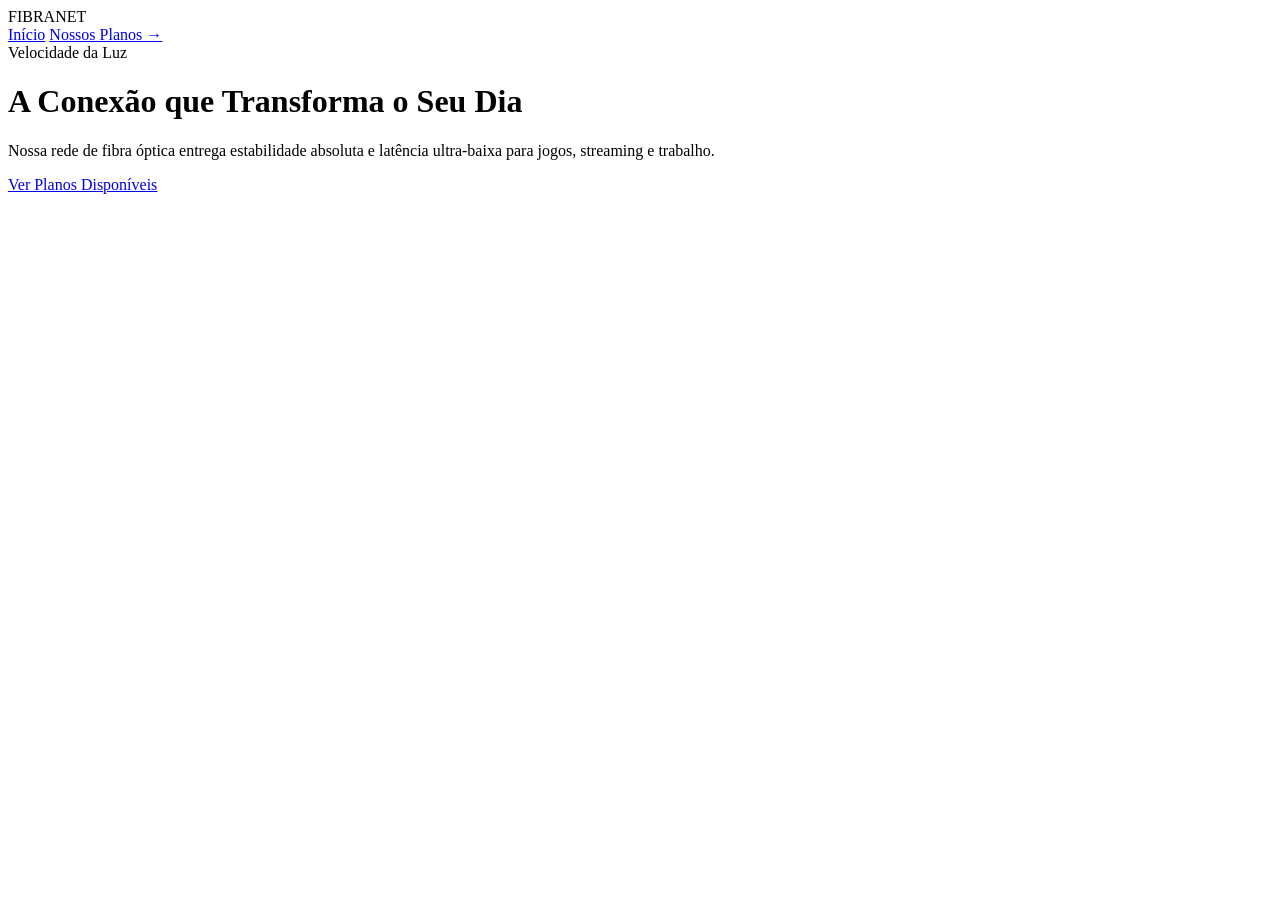
==== index.html @ c10bf762 "versão 1" ====
<!DOCTYPE html>
<html lang="pt-BR">
<head>
  <meta charset="UTF-8">
  <meta name="viewport" content="width=device-width, initial-scale=1.0">
  <title>Fibra Óptica - Conectividade Ultra-Rápida</title>
  <link rel="stylesheet" href="style.css">
</head>
<body>

  <header class="header">
    <div class="logo">FIBRA<span>NET</span></div>
    <nav class="nav">
      <a href="index.html" class="active">Início</a>
      <a href="planos.html">Nossos Planos →</a>
    </nav>
  </header>

  <main class="hero">
    <div class="card">
      <span class="tag">Velocidade da Luz</span>
      <h1>A Conexão que Transforma o Seu Dia</h1>
      <p>Nossa rede de fibra óptica entrega estabilidade absoluta e latência ultra-baixa para jogos, streaming e trabalho.</p>
      <a href="planos.html" class="btn">Ver Planos Disponíveis</a>
    </div>
  </main>

</body>
</html>
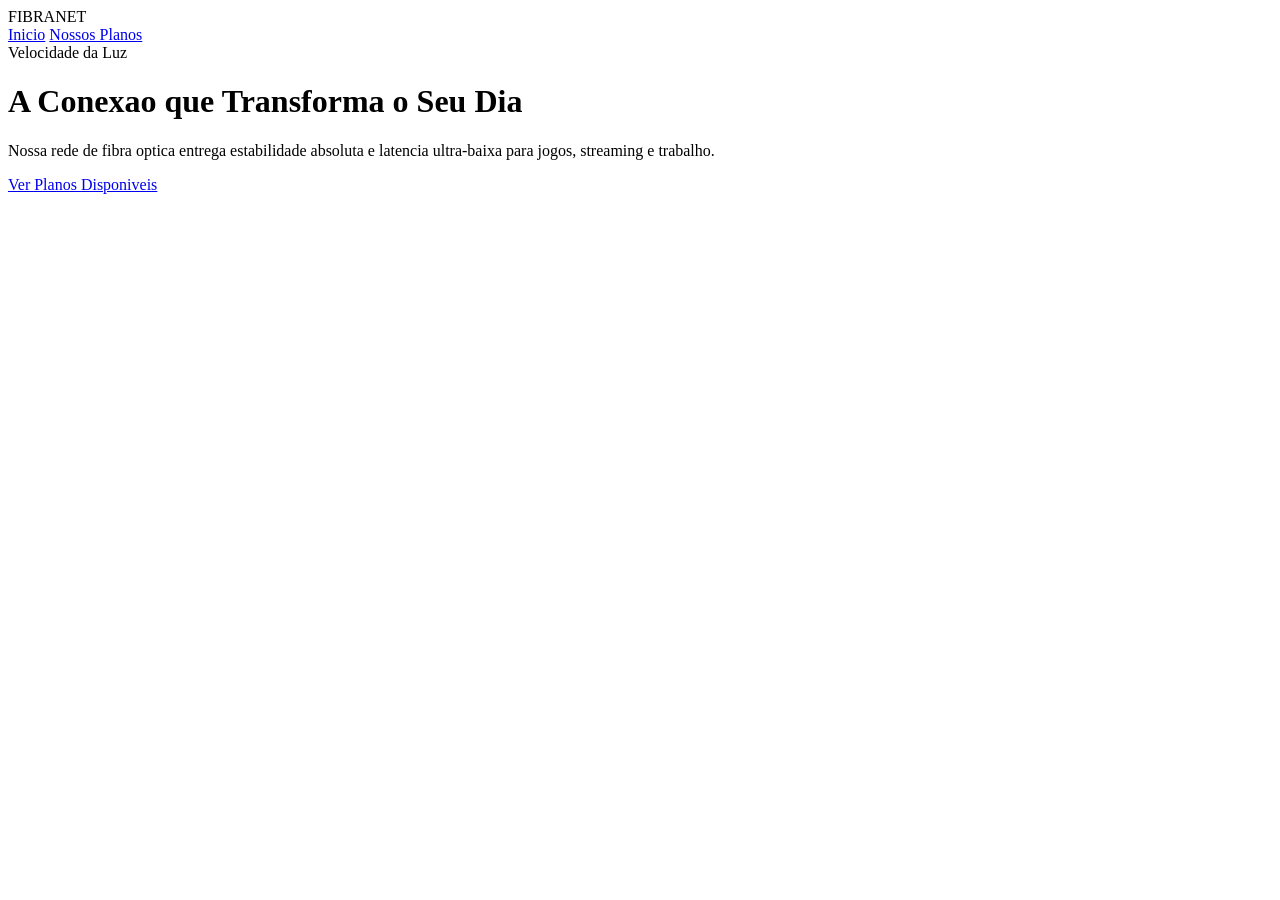
==== commit 49503380: "versão 2" ====
--- a/index.html
+++ b/index.html
@@ -3,7 +3,7 @@
 <head>
   <meta charset="UTF-8">
   <meta name="viewport" content="width=device-width, initial-scale=1.0">
-  <title>Fibra Óptica - Conectividade Ultra-Rápida</title>
+  <title>Fibra Optica - Conectividade Ultra-Rapida</title>
   <link rel="stylesheet" href="style.css">
 </head>
 <body>
@@ -11,17 +11,17 @@
   <header class="header">
     <div class="logo">FIBRA<span>NET</span></div>
     <nav class="nav">
-      <a href="index.html" class="active">Início</a>
-      <a href="planos.html">Nossos Planos →</a>
+      <a href="index.html" class="active">Inicio</a>
+      <a href="planos.html">Nossos Planos </a>
     </nav>
   </header>
 
   <main class="hero">
     <div class="card">
       <span class="tag">Velocidade da Luz</span>
-      <h1>A Conexão que Transforma o Seu Dia</h1>
-      <p>Nossa rede de fibra óptica entrega estabilidade absoluta e latência ultra-baixa para jogos, streaming e trabalho.</p>
-      <a href="planos.html" class="btn">Ver Planos Disponíveis</a>
+      <h1>A Conexao que Transforma o Seu Dia</h1>
+      <p>Nossa rede de fibra optica entrega estabilidade absoluta e latencia ultra-baixa para jogos, streaming e trabalho.</p>
+      <a href="planos.html" class="btn">Ver Planos Disponiveis</a>
     </div>
   </main>
 
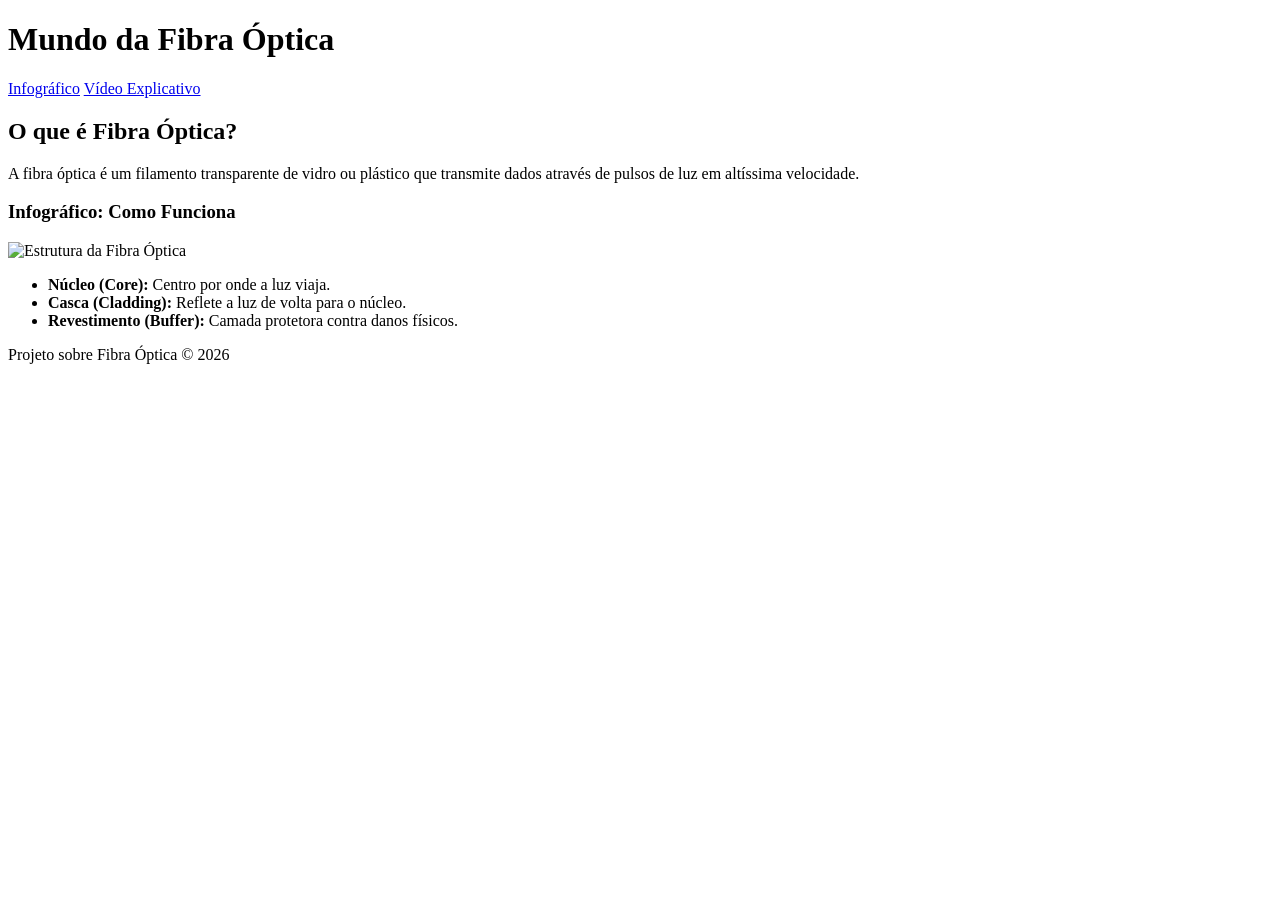
==== commit f5467714: "Versão corrigida" ====
--- a/index.html
+++ b/index.html
@@ -3,27 +3,41 @@
 <head>
   <meta charset="UTF-8">
   <meta name="viewport" content="width=device-width, initial-scale=1.0">
-  <title>Fibra Optica - Conectividade Ultra-Rapida</title>
+  <title>Fibra Óptica - Início</title>
   <link rel="stylesheet" href="style.css">
 </head>
 <body>
 
-  <header class="header">
-    <div class="logo">FIBRA<span>NET</span></div>
-    <nav class="nav">
-      <a href="index.html" class="active">Inicio</a>
-      <a href="planos.html">Nossos Planos </a>
+  <header>
+    <h1>Mundo da Fibra Óptica</h1>
+    <nav>
+      <a href="index.html" class="active">Infográfico</a>
+      <a href="video.html">Vídeo Explicativo</a>
     </nav>
   </header>
 
-  <main class="hero">
-    <div class="card">
-      <span class="tag">Velocidade da Luz</span>
-      <h1>A Conexao que Transforma o Seu Dia</h1>
-      <p>Nossa rede de fibra optica entrega estabilidade absoluta e latencia ultra-baixa para jogos, streaming e trabalho.</p>
-      <a href="planos.html" class="btn">Ver Planos Disponiveis</a>
-    </div>
+  <main class="container">
+    <section class="card">
+      <h2>O que é Fibra Óptica?</h2>
+      <p>A fibra óptica é um filamento transparente de vidro ou plástico que transmite dados através de pulsos de luz em altíssima velocidade.</p>
+      
+      <article class="infographic-container">
+        <h3>Infográfico: Como Funciona</h3>
+        <!-- Você pode substituir a URL da imagem abaixo pela URL da sua preferência -->
+        <img src="https://upload.wikimedia.org/wikipedia/commons/thumb/6/69/Optical_fiber_structure.svg/600px-Optical_fiber_structure.svg.png" alt="Estrutura da Fibra Óptica" class="infographic-img">
+        
+        <ul class="features">
+          <li><strong>Núcleo (Core):</strong> Centro por onde a luz viaja.</li>
+          <li><strong>Casca (Cladding):</strong> Reflete a luz de volta para o núcleo.</li>
+          <li><strong>Revestimento (Buffer):</strong> Camada protetora contra danos físicos.</li>
+        </ul>
+      </article>
+    </section>
   </main>
+
+  <footer>
+    <p>Projeto sobre Fibra Óptica &copy; 2026</p>
+  </footer>
 
 </body>
 </html>
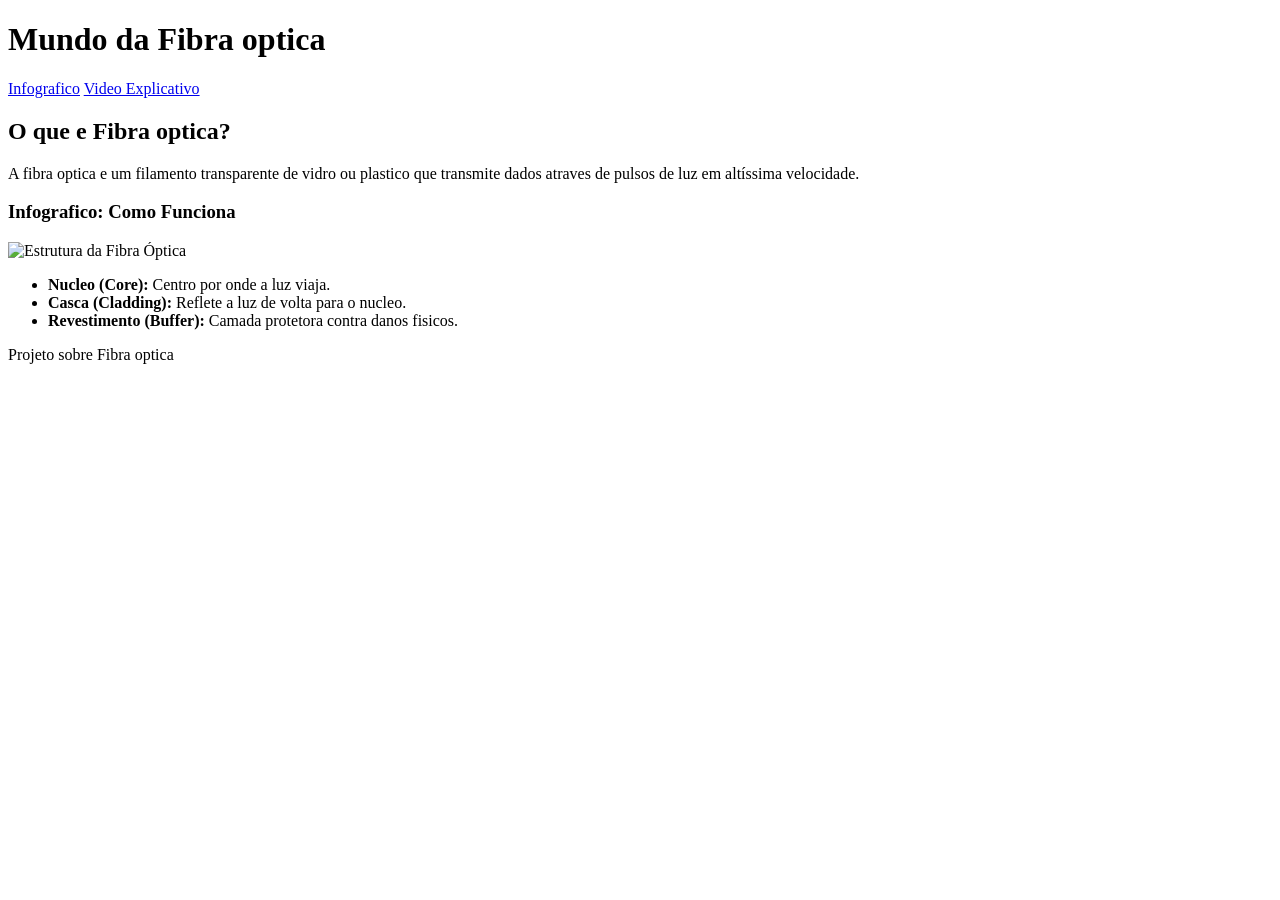
==== commit 2255da3c: "versão 8" ====
--- a/index.html
+++ b/index.html
@@ -3,40 +3,40 @@
 <head>
   <meta charset="UTF-8">
   <meta name="viewport" content="width=device-width, initial-scale=1.0">
-  <title>Fibra Óptica - Início</title>
+  <title>Fibra optica - Inicio</title>
   <link rel="stylesheet" href="style.css">
 </head>
 <body>
 
   <header>
-    <h1>Mundo da Fibra Óptica</h1>
+    <h1>Mundo da Fibra optica</h1>
     <nav>
-      <a href="index.html" class="active">Infográfico</a>
-      <a href="video.html">Vídeo Explicativo</a>
+      <a href="index.html" class="active">Infografico</a>
+      <a href="video.html">Video Explicativo</a>
     </nav>
   </header>
 
   <main class="container">
     <section class="card">
-      <h2>O que é Fibra Óptica?</h2>
-      <p>A fibra óptica é um filamento transparente de vidro ou plástico que transmite dados através de pulsos de luz em altíssima velocidade.</p>
+      <h2>O que e Fibra optica?</h2>
+      <p>A fibra optica e um filamento transparente de vidro ou plastico que transmite dados atraves de pulsos de luz em altíssima velocidade.</p>
       
       <article class="infographic-container">
-        <h3>Infográfico: Como Funciona</h3>
-        <!-- Você pode substituir a URL da imagem abaixo pela URL da sua preferência -->
-        <img src="https://upload.wikimedia.org/wikipedia/commons/thumb/6/69/Optical_fiber_structure.svg/600px-Optical_fiber_structure.svg.png" alt="Estrutura da Fibra Óptica" class="infographic-img">
+        <h3>Infografico: Como Funciona</h3>
+        <!-- Voce pode substituir a URL da imagem abaixo pela URL da sua preferencia -->
+        <img src="https://www.canva.com/design/DAHQ2lWYHdk/q3hetGtVqHJpMaWNba4szg/edit" alt="Estrutura da Fibra Óptica" class="infographic-img">
         
         <ul class="features">
-          <li><strong>Núcleo (Core):</strong> Centro por onde a luz viaja.</li>
-          <li><strong>Casca (Cladding):</strong> Reflete a luz de volta para o núcleo.</li>
-          <li><strong>Revestimento (Buffer):</strong> Camada protetora contra danos físicos.</li>
+          <li><strong>Nucleo (Core):</strong> Centro por onde a luz viaja.</li>
+          <li><strong>Casca (Cladding):</strong> Reflete a luz de volta para o nucleo.</li>
+          <li><strong>Revestimento (Buffer):</strong> Camada protetora contra danos fisicos.</li>
         </ul>
       </article>
     </section>
   </main>
 
   <footer>
-    <p>Projeto sobre Fibra Óptica &copy; 2026</p>
+    <p>Projeto sobre Fibra optica </p>
   </footer>
 
 </body>
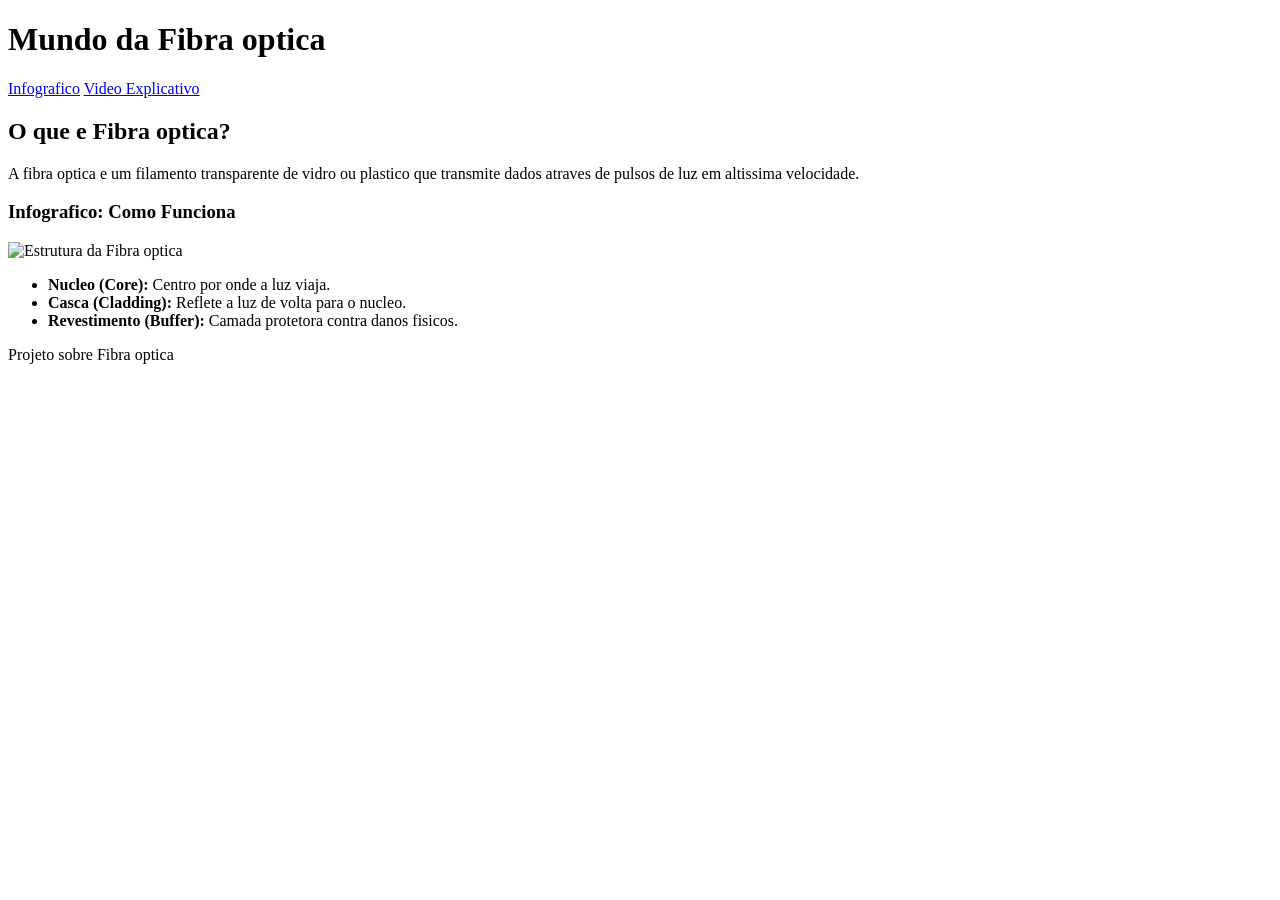
==== commit ae943140: "versão 9" ====
--- a/index.html
+++ b/index.html
@@ -19,12 +19,12 @@
   <main class="container">
     <section class="card">
       <h2>O que e Fibra optica?</h2>
-      <p>A fibra optica e um filamento transparente de vidro ou plastico que transmite dados atraves de pulsos de luz em altíssima velocidade.</p>
+      <p>A fibra optica e um filamento transparente de vidro ou plastico que transmite dados atraves de pulsos de luz em altissima velocidade.</p>
       
       <article class="infographic-container">
         <h3>Infografico: Como Funciona</h3>
         <!-- Voce pode substituir a URL da imagem abaixo pela URL da sua preferencia -->
-        <img src="https://www.canva.com/design/DAHQ2lWYHdk/q3hetGtVqHJpMaWNba4szg/edit" alt="Estrutura da Fibra Óptica" class="infographic-img">
+        <img src="https://www.canva.com/design/DAHQ2lWYHdk/q3hetGtVqHJpMaWNba4szg/edit" alt="Estrutura da Fibra optica" class="infographic-img">
         
         <ul class="features">
           <li><strong>Nucleo (Core):</strong> Centro por onde a luz viaja.</li>
